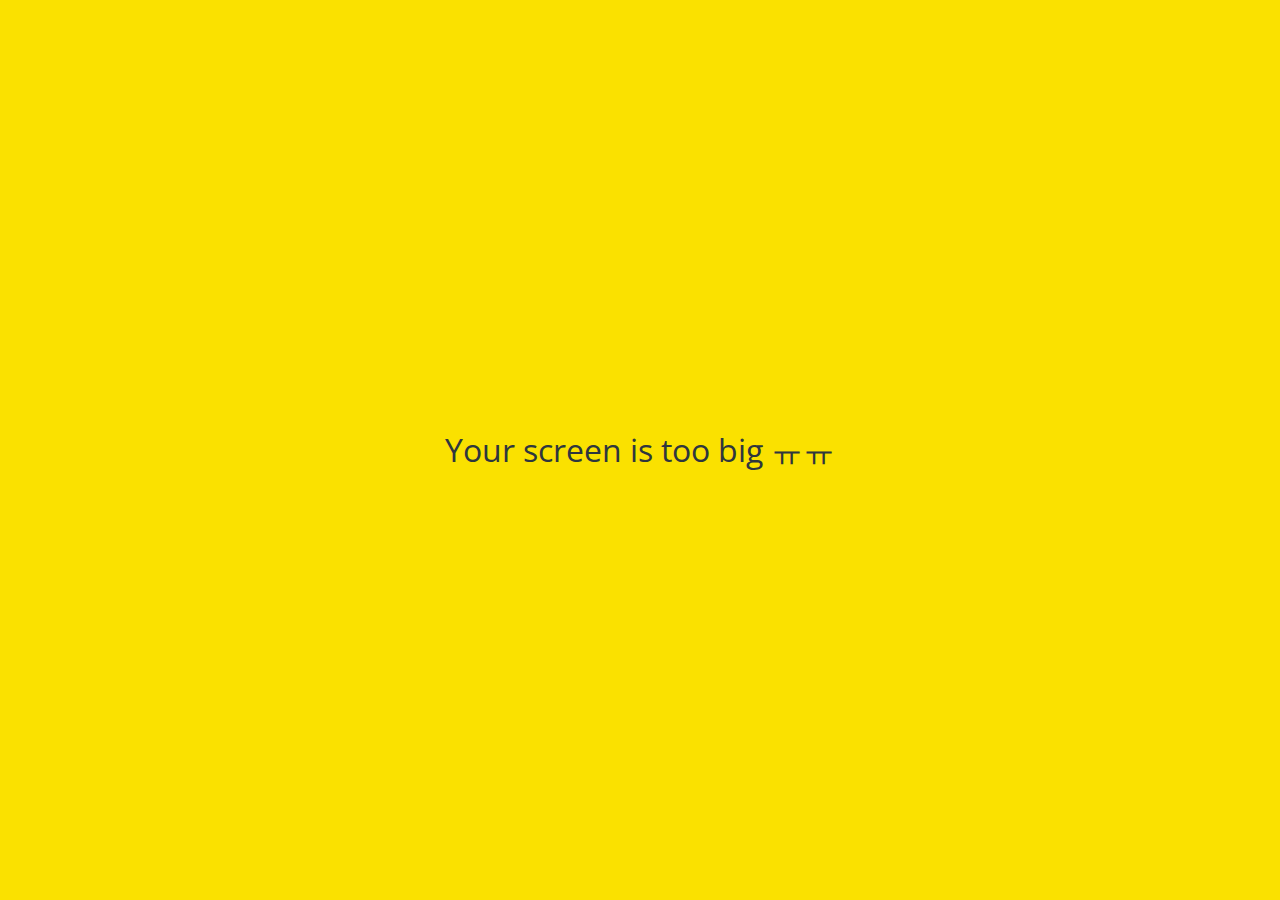
==== friends.html @ 779ad6e1 "Final Commit of KokoaTalk" ====
<!DOCTYPE html>
<html lang="en">
  <head>
    <link rel="stylesheet" href="css/styles.css" />
    <meta charset="UTF-8" />
    <meta name="viewport" content="width=device-width, initial-scale=1.0" />
    <title>Friends - Kokoa Clone</title>
  </head>
  <body>
    <div class="status-bar">
      <div class="status-bar__column">
        <span>No Service</span>
        <i class="fas fa-wifi"></i>
      </div>

      <div class="status-bar__column">
        <span>18:43</span>
      </div>

      <div class="status-bar__column">
        <span>110%</span>
        <i class="fas fa-battery-full fa-lg"></i>
        <i class="fas fa-bolt"></i>
      </div>
    </div>

    <header class="screen-header">
      <h1 class="screen-header__title">Friends</h1>
      <div class="screen-header__icons">
        <span><i class="fas fa-search fa-lg"></i></span>
        <span><i class="fas fa-music fa-lg"></i></span>
        <span><i class="fas fa-cog fa-lg"></i></span>
      </div>
    </header>

    <a id="friends-display-link">
      <div>
        <i class="fas fa-info-circle"></i>Friends' Names Display&nbsp;
        <i class="fas fa-chevron-right fa-xs"></i>
      </div>
    </a>

    <main class="friends-screen">
      <div class="user-component">
        <div class="user-component__column">
          <img
            src="https://avatars2.githubusercontent.com/u/3612017"
            class="user-component__avatar user-component__avatar--xl"
          />
          <div class="user-component__text">
            <h4 class="user-component__title">Nicolas</h4>
            <!-- <h6 class="user-component__subtitle">this text whatever</h6> -->
          </div>
        </div>
        <div class="user-component__column"></div>
      </div>
      <div class="friends-screen__channel">
        <div class="friends-screen__channel-header">
          <span>Channel</span>
          <i class="fas fa-chevron-up fa-xs"></i>
        </div>
        <div class="user-component">
          <div class="user-component__column">
            <img
              src="https://avatars2.githubusercontent.com/u/3612017"
              class="user-component__avatar user-component__avatar--sm"
            />
            <div class="user-component__text">
              <h4 class="user-component__title user-component__title--not-bold">
                Channel
              </h4>
            </div>
          </div>
          <div class="user-component__column">
            <div>
              <span>2</span>
              <i class="fas fa-chevron-right fa-xs"></i>
            </div>
          </div>
        </div>
      </div>
    </main>

    <nav class="nav">
      <ul class="nav__list">
        <li class="nav__btn">
          <a class="nav__link" href="friends.html"
            ><i class="fas fa-user fa-2x"></i
          ></a>
        </li>
        <li class="nav__btn">
          <a class="nav__link" href="chats.html">
            <span class="nav__notification badge">1</span>
            <i class="far fa-comment fa-2x"></i>
          </a>
        </li>
        <li class="nav__btn">
          <a class="nav__link" href="find.html"
            ><i class="fas fa-search fa-2x"></i
          ></a>
        </li>
        <li class="nav__btn">
          <a class="nav__link" href="more.html">
            <span class="nav__updateNotification smallBadge"></span>
            <i class="fas fa-ellipsis-h fa-2x"></i
          ></a>
        </li>
      </ul>
    </nav>

    <div id="splash-screen">
      <i class="fas fa-comment"> </i>
    </div>

    <div id="no-mobile">
      <span>Your screen is too big ㅠㅠ</span>
    </div>

    <script
      src="https://kit.fontawesome.com/6478f529f2.js"
      crossorigin="anonymous"
    ></script>
  </body>
</html>
---- css/styles.css ----
@import url("https://fonts.googleapis.com/css2?family=Open+Sans:wght@400;600&display=swap");

@import "reset.css";
@import "variables.css";

/* Components */
@import "components/status-bar.css";
@import "components/nav-bar.css";
@import "components/screen-header.css";
@import "components/alt-screen-header.css";
@import "components/user-component.css";
@import "components/badge.css";
@import "components/icon-row.css";
@import "components/no-mobile.css";

/* Screens */
@import "screens/login.css";
@import "screens/friends.css";
@import "screens/chats.css";
@import "screens/find.css";
@import "screens/more.css";
@import "screens/settings.css";
@import "screens/chat.css";

body {
  color: #2e363e;
  font-family: "Open Sans", sans-serif;
}
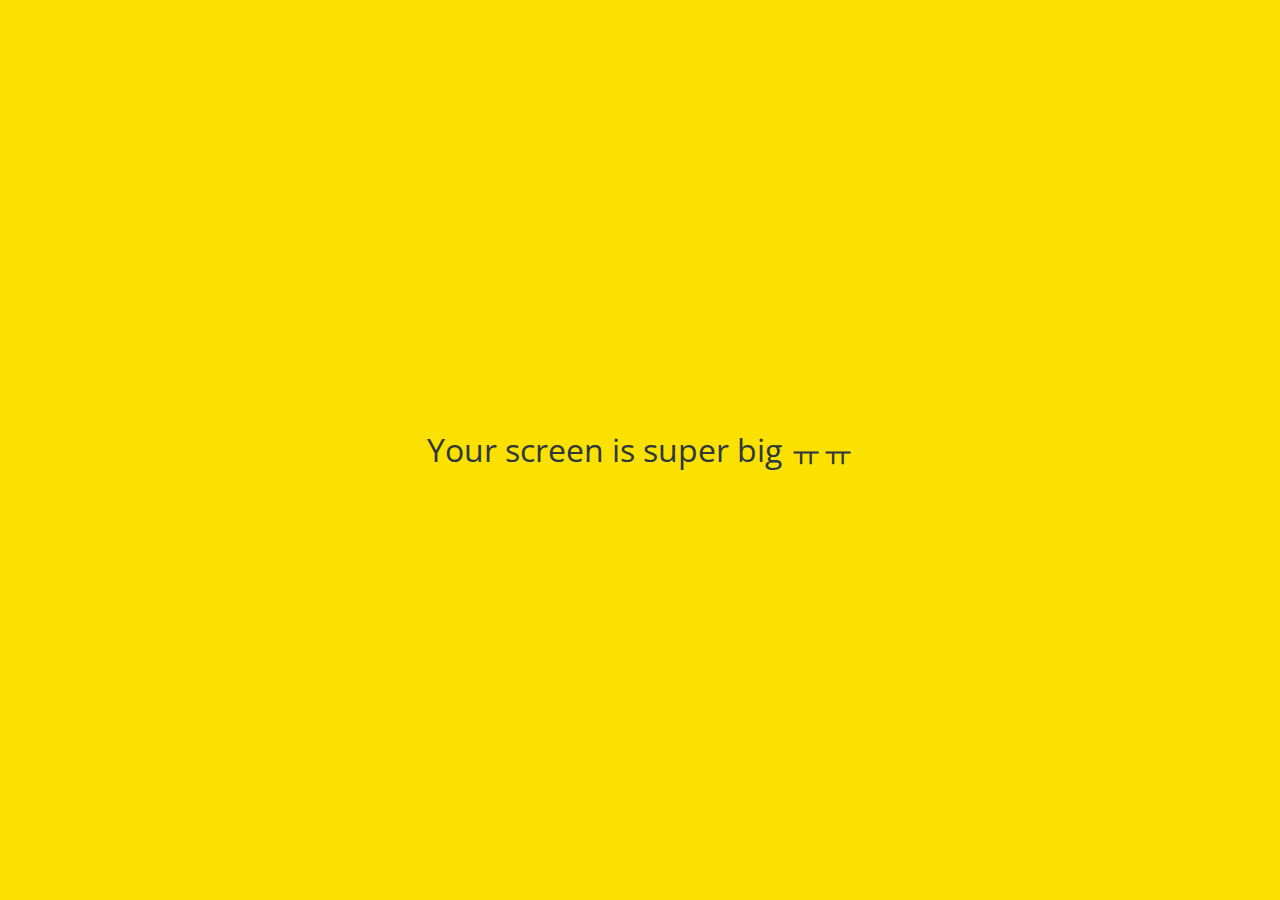
==== commit 5365ced1: "too -> super" ====
--- a/friends.html
+++ b/friends.html
@@ -113,7 +113,7 @@
     </div>
 
     <div id="no-mobile">
-      <span>Your screen is too big ㅠㅠ</span>
+      <span>Your screen is super big ㅠㅠ</span>
     </div>
 
     <script
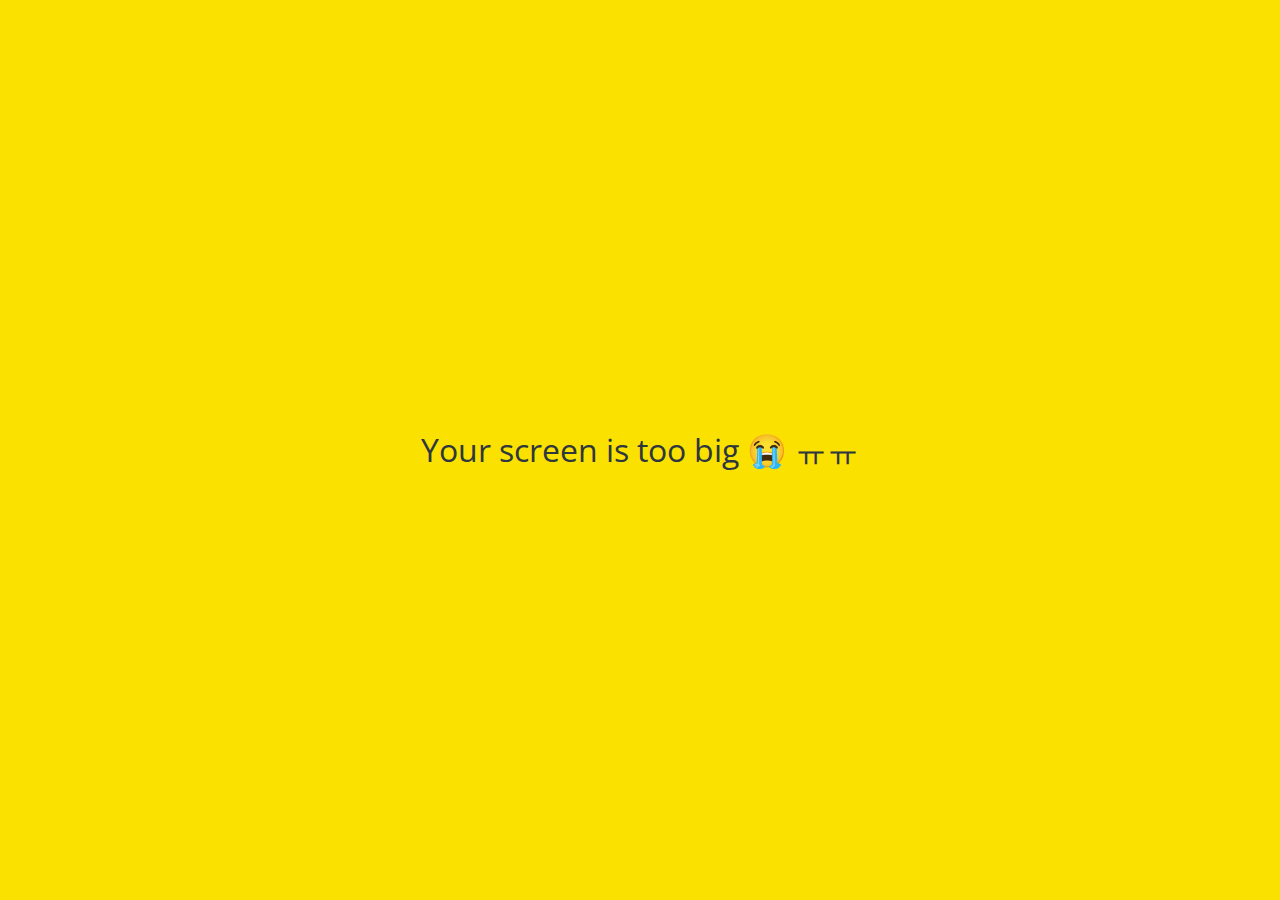
==== commit 6e2d1965: "😭" ====
--- a/friends.html
+++ b/friends.html
@@ -113,7 +113,7 @@
     </div>
 
     <div id="no-mobile">
-      <span>Your screen is super big ㅠㅠ</span>
+      <span>Your screen is too big 😭 ㅠㅠ</span>
     </div>
 
     <script
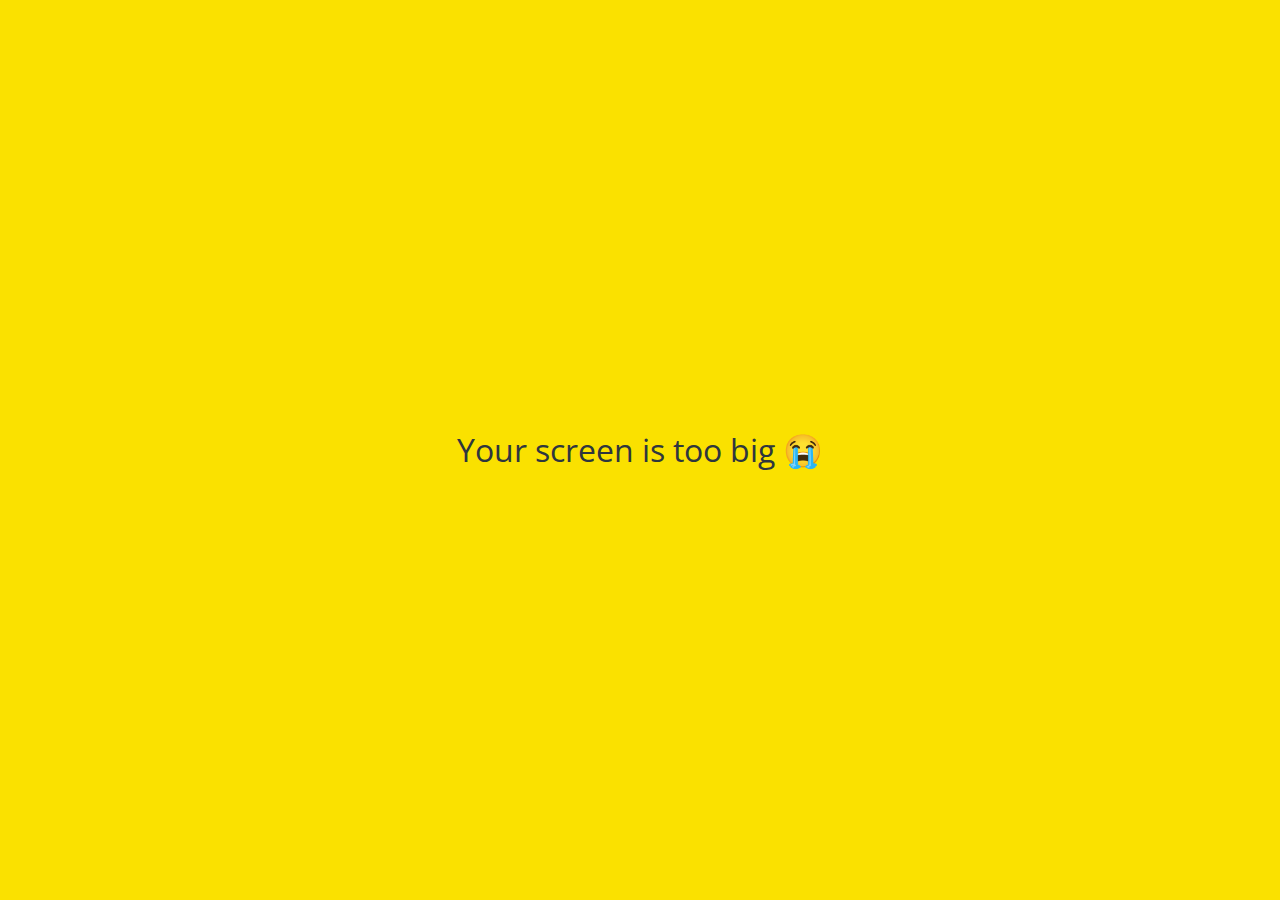
==== commit 3281f674: "Update friends.html" ====
--- a/friends.html
+++ b/friends.html
@@ -113,7 +113,7 @@
     </div>
 
     <div id="no-mobile">
-      <span>Your screen is too big 😭 ㅠㅠ</span>
+      <span>Your screen is too big 😭</span>
     </div>
 
     <script
